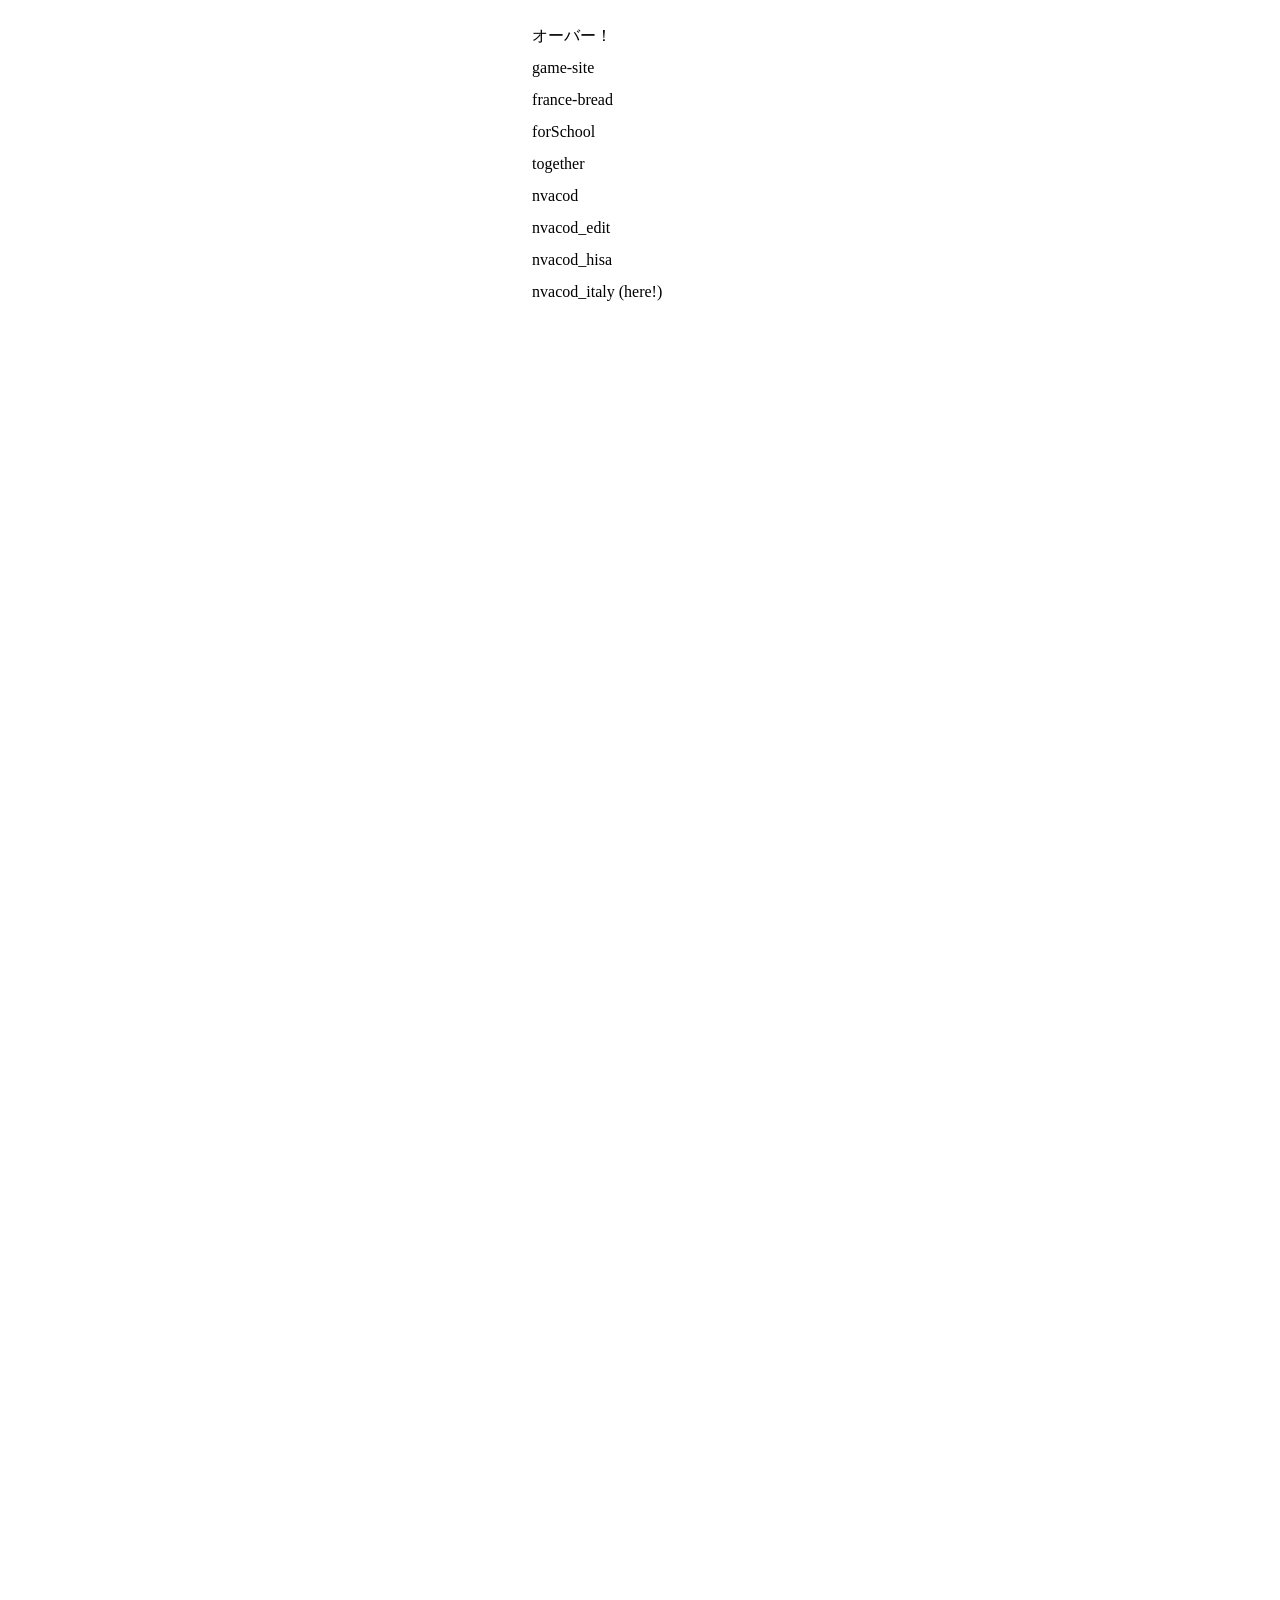
==== italy/index.html @ 5790df16 "ITALYYYYYYYYYY" ====
<!DOCTYPE html>
<html lang="js">
<head>
    <meta charset="UTF-8">
    <meta http-equiv="X-UA-Compatible" content="IE=edge">
    <meta name="viewport" content="width=device-width, initial-scale=1.0">
    <link rel="stylesheet" href="mitame.css">
    <title>Italy -とは名ばかりのただの経由地-</title>
</head>
<body>
    <div id="mobileDesc"></div>
    <div id="log" class="hid">
        <div class="opener"><</div>
        <div class="main"></div>
        <div class="text"></div>
    </div>

    <div id="main">
        <div id="napoli" class="space">
            <div class="links"></div>
        </div>

        <div id="venezia" class="space"></div>

        <div id="milano" class="space"></div>

        <div id="pisa" class="space"></div>
    </div>

    <script src="data.js" defer></script>
    <script src="nakami.js" defer></script>
</body>
</html>
---- italy/mitame.css ----
/* #region スターターパック */
html{
    margin: -8px;
    overflow: hidden;
    user-select:none;
}
body{
    width: 100vw;
    height: 100vh;
    white-space: nowrap;
    touch-action: none;
}
.row{
    display: flex;
    flex-direction: row;
}
.column{
    display: flex;
    flex-direction: column;
}
.hidden{
    opacity: 0;
    pointer-events: none;
}

img{
    -webkit-user-drag: none;
}
::-webkit-scrollbar{
    display: none;
}
:focus{
    outline: none;
}

:root{
    --mostop: 2147483647;
}

/* #region else */
.nicotext{
    position: fixed;
    background: #f0f8ff80;
    color: #000000;
    font-size: 20px;
    transition: right 5.0s linear;
    white-space: nowrap;
    pointer-events: none;
    z-index: var(--mostop);
}

.tobitext{
    opacity: 1;
    padding: 4px 8px;
    background: rgba(0,0,0,0.72);
    border-radius: 8px;
    transform: translate(-50%, -50%) translateY(0px);
    white-space: nowrap;
    color: #ffffff;
    position: absolute;
    transition: none;
    pointer-events: none;
    z-index: var(--mostop);
}

.p_star{
    background: #ffe048;
    clip-path: polygon(50% 0%, 61% 35%, 98% 35%, 68% 57%, 79% 91%, 50% 70%, 21% 91%, 32% 57%, 2% 35%, 39% 35%);
}
.p_heart{
    background:#ff9ce6;
    transform:rotate(-45deg);
}
.p_heart::before,
.p_heart::after{
    content:"";
    position:absolute;
    width:100%;
    height:100%;
    background:inherit;
    border-radius:50%;
}
.p_heart::before{
    top:-60px;
    left:0;
}
.p_heart::after{
    left:60px;
    top:0;
}

.kirameki{
    display: block;
    width: 20px;
    aspect-ratio: 1/1;
    position: absolute;
    pointer-events: none;
    z-index: 255;
}
/* #endregion */

/* #region logとtext */
#log{
    display: flex;
    flex-direction: row;
    justify-content: flex-start;
    width: 310px;
    height: 200px;
    border: 2px solid #ffffff;
     border-right: none;
    position: fixed;
    right: -280px;
    bottom: 20%;
    transition: right 1.0s ease;
    color: #fefefe;
    overflow: hidden;
    box-sizing: border-box;
    z-index: 10;
}
#log.hid{
    right: -310px;
}
#log.tog{
    right: 0px;
}
#log .opener{
    width: 30px;
    height: 100%;
    background: #000000ef;
    text-align: center;
    box-sizing: border-box;
    cursor: pointer;
}
#log .main{
    width: 280px;
    height: 100%;
    max-height: 100%;
    overflow-x: hidden;
    overflow-y: scroll;
    background: #000000de;
    text-align: left;
    font-size: 14px;
    box-sizing: border-box;
}
#log .text{
    display: none;
    width: fit-content;
    padding: 10px 15px;
    border-radius: 5px;
    background: #000000ce;
    position: fixed;
    left: 50%;
    bottom: 120px;
    transform: translateX(-50%);
    color: #ffffff;
    font-size: 1.2em;
    white-space: nowrap;
    overflow: hidden;
    animation: fadeIn 0.5s ease forwards;
    box-sizing: border-box;
    z-index: 2147483647;
}
@keyframes fadeIn {
    0%{
        opacity: 0;
    }
    100%{
        opacity: 1;
    }
}
/* #endregion */

/* #region description */
#mobileDesc{
    display: none;
    position: fixed;
    pointer-events: none;
    background: #363636e2;
    color: #f0f8ff;
    text-align: left;
    padding: 5px 10px;
    border-radius: 5px;
    z-index: var(--mostop);
}
#mobileDesc.show{
    display: block;
}
/* #endregion */

/* #region tk */
.tk{
    position: fixed;
}
.tk.mostop{
    z-index: var(--mostop);
}
.tk.cenXY{
    left: 50% !important;
    top: 50% !important;
    transform: translate(-50%, -50%) !important;
}
.tk.cenX{
    left: 50% !important;
    transform: translateX(-50%) !important;
}
.tk.cenY{
    top: 50% !important;
    transform: translateY(-50%) !important;
}
/* #endregion */

/* #region alertD */
.alertD{
    display: block;
    width: 320px;
    height: 70px;
    border-radius: 15px;
    box-shadow: #000000 5px 5px 20px;
    position: fixed;
    bottom: -100px;
    left: 50%;
    transform: translateX(-50%);
    transition: bottom 0.1s linear;
    will-change: bottom;
    overflow: hidden;
    box-sizing: border-box;
    z-index: var(--mostop);
}
.alertD.show{
    bottom: 20px;
}
.alertD .row{
    display: flex;
    flex-direction: row;
    justify-content: flex-start;
    align-items: center;
    gap: 5px;
    width: 100%;
    height: 100%;
    padding: 10px;
    box-sizing: border-box;
}
.alertD .row .icon{
    display: flex;
    justify-content: center;
    align-items: center;
    width: 40px;
    aspect-ratio: 1/1;
    border-radius: 50%;
    font-size: 20px;
}
.alertD .row .text{
    font-size: 18px;
}
.alertD .x{
    display: flex;
    justify-content: center;
    align-items: center;
    width: 20px;
    aspect-ratio: 1/1;
    border-radius: 50%;
    background: #00000000;
    position: absolute;
    right: 5px;
    top: 0;
    font-size: 20px;
    cursor: pointer;
}
.alertD .bar{
    position: absolute;
    left: 0;
    bottom: 0;
    width: 100%;
    height: 5px;
    border-radius: 0 0 15px 15px;
    overflow: hidden;
}
.alertD .bar .inner{
    width: 0px;
    height: 100%;
    position: absolute;
    left: 0;
    bottom: 0;
}
/* #endregion */

水色 #f0f8ff, #eaf5ff, #def0ff, #cfe9ff, #b5dcff
紫色 #f8f6ff, #f5f2ff, #f1edff, #ece8ff, #e9e4ff
橙色 #fffaf3, #fff7eb, #fff3e2, #fff0d9, #ffeccf
緑色 #f6fff2, #eeffe7, #e6ffdc, #ddffd0, #d4ffc3

#template{
    /* 順番だけ */
    margin-top: 5px;
    margin-left: 5px;
    display: flex;
    flex-direction: column;
    justify-content: center;
    align-items: center;
    gap: 5px;
    width: 100px;
    height: 100px;
    /* aspect-ratio: 1/1; */
    padding: 5px;
    background: #f0f8ff;
    border: 1px solid #000000;
    color: #000000;
    font-size: 12px;
    position: fixed;
    top: 0;
    left: 0;
    animation: fadeIn 0.5s ease forwards;
    z-index: 999;
    margin-right: 5px;
    margin-bottom: 5px;
}
/* #endregion */

#main{
    width: var(--iPhone-width);
    height: 100%;
    padding: 20px 10px;
    margin: 0 auto;
}

.space{
    width: 100%;
    height: 100%;
    position: relative;
}

/* #region napoli */
#napoli.space{
    content: 'ナポリ'
}
#napoli .links{
    display: flex;
    flex-direction: column;
    justify-content: flex-start;
    align-items: center;
    gap: 0;
    width: 100%;
    height: fit-content;
}
#napoli .links .item{
    display: block;
    width: 60%;
    padding: 5px 10px;
    border: 1px dashed #00000000;
    border-left: none;
    border-right: none;
    text-align: left;
    line-height: 20px;
    cursor: pointer;
    box-sizing: border-box;
}
#napoli .links .item:hover{
    border-color: #2b2b2b;
}
#napoli .links .item .name{
    width: 100%;
    height: 100%;
}
/* #endregion */
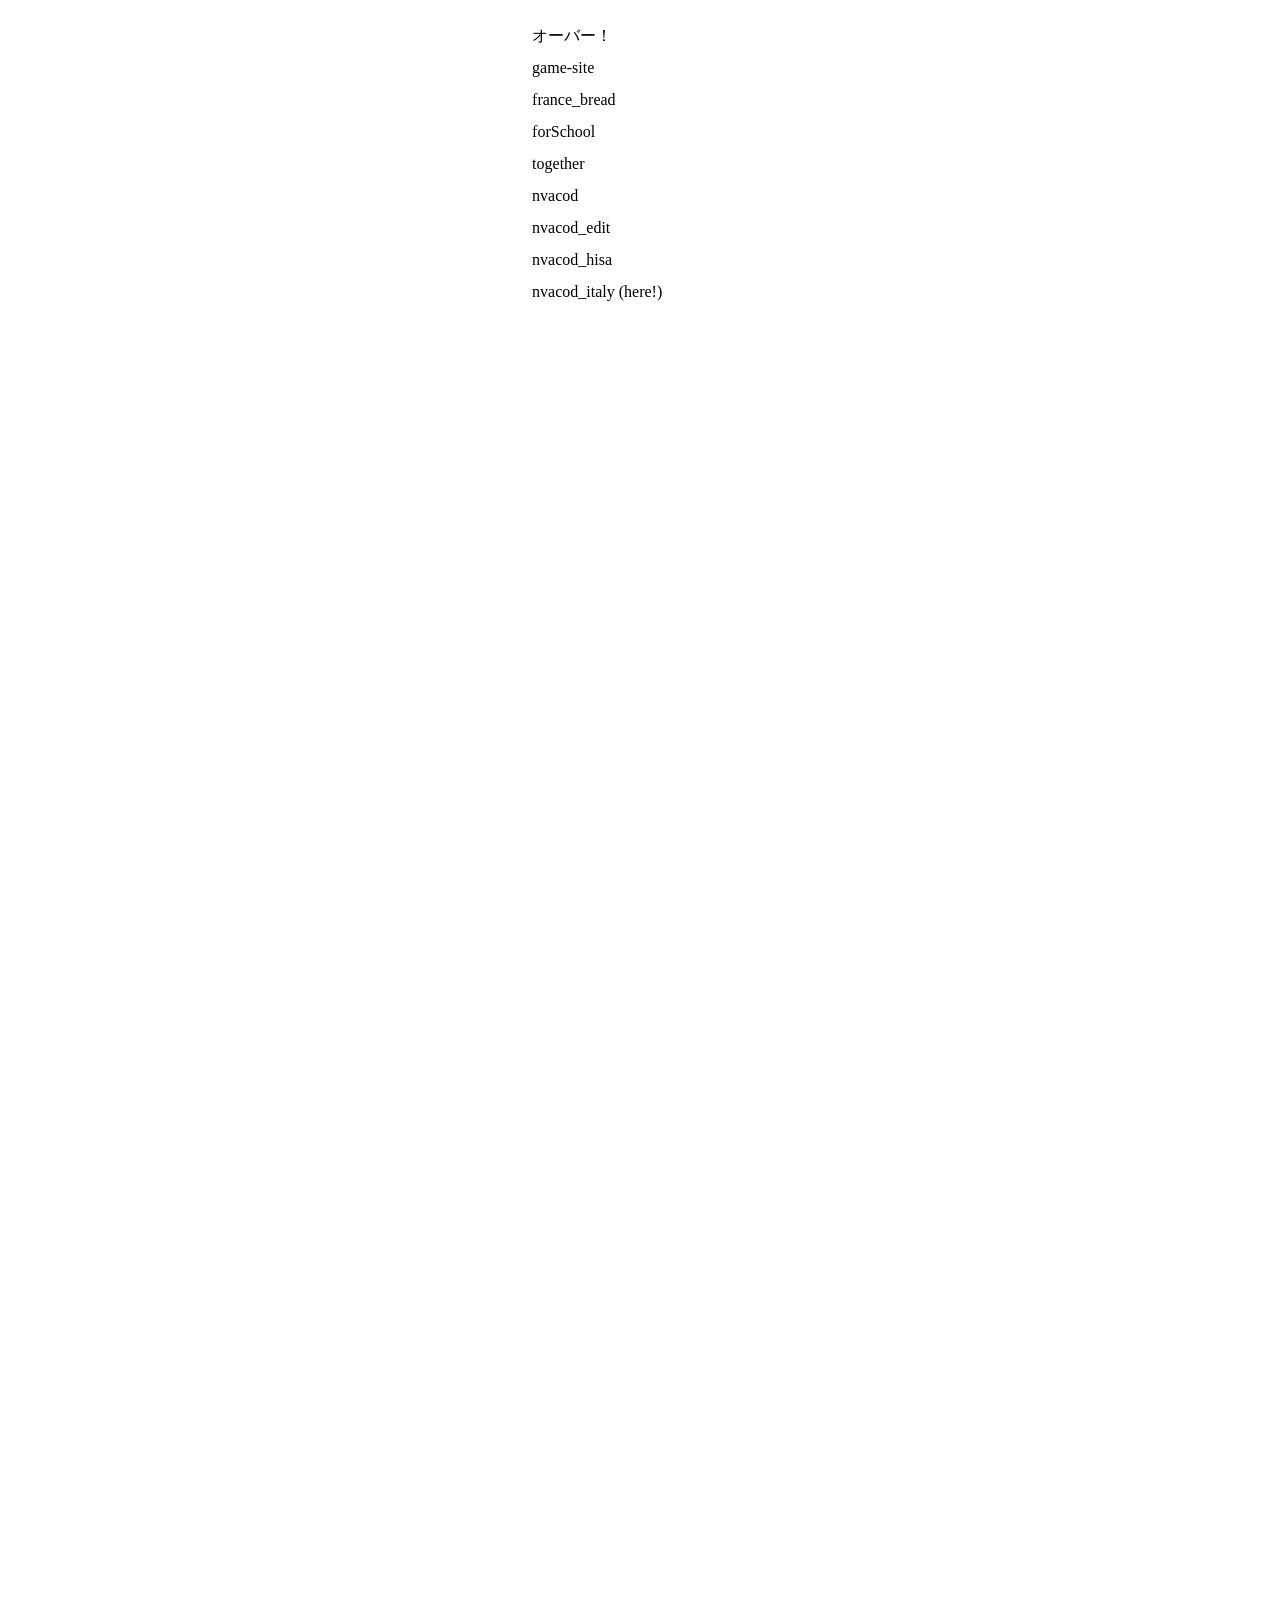
==== commit 84f7436b: "たぶん、いい感じ" ====
--- a/italy/index.html
+++ b/italy/index.html
@@ -27,7 +27,29 @@
         <div id="pisa" class="space"></div>
     </div>
 
-    <script src="data.js" defer></script>
-    <script src="nakami.js" defer></script>
+    <!-- <script src="data.js" defer></script> -->
+    <!-- <script src="nakami.js" defer></script> -->
+
+    <script>
+        (function() {
+            let ts = new Date().getTime(); 
+
+            let fs = ['data', 'nakami'];
+            for(let f of fs){
+                let script = document.createElement('script');
+                script.src = `${f}.js?v=${ts}`;
+                script.defer = true;
+                document.head.appendChild(script);
+            }
+
+            let link = document.createElement('link');
+            link.rel = "stylesheet";
+            link.href = `mitame.css?v=${ts}`;
+            link.onload = () => {
+                document.body.style.visibility = "visible";
+            };
+            document.head.appendChild(link);
+        })();
+    </script>
 </body>
 </html>
